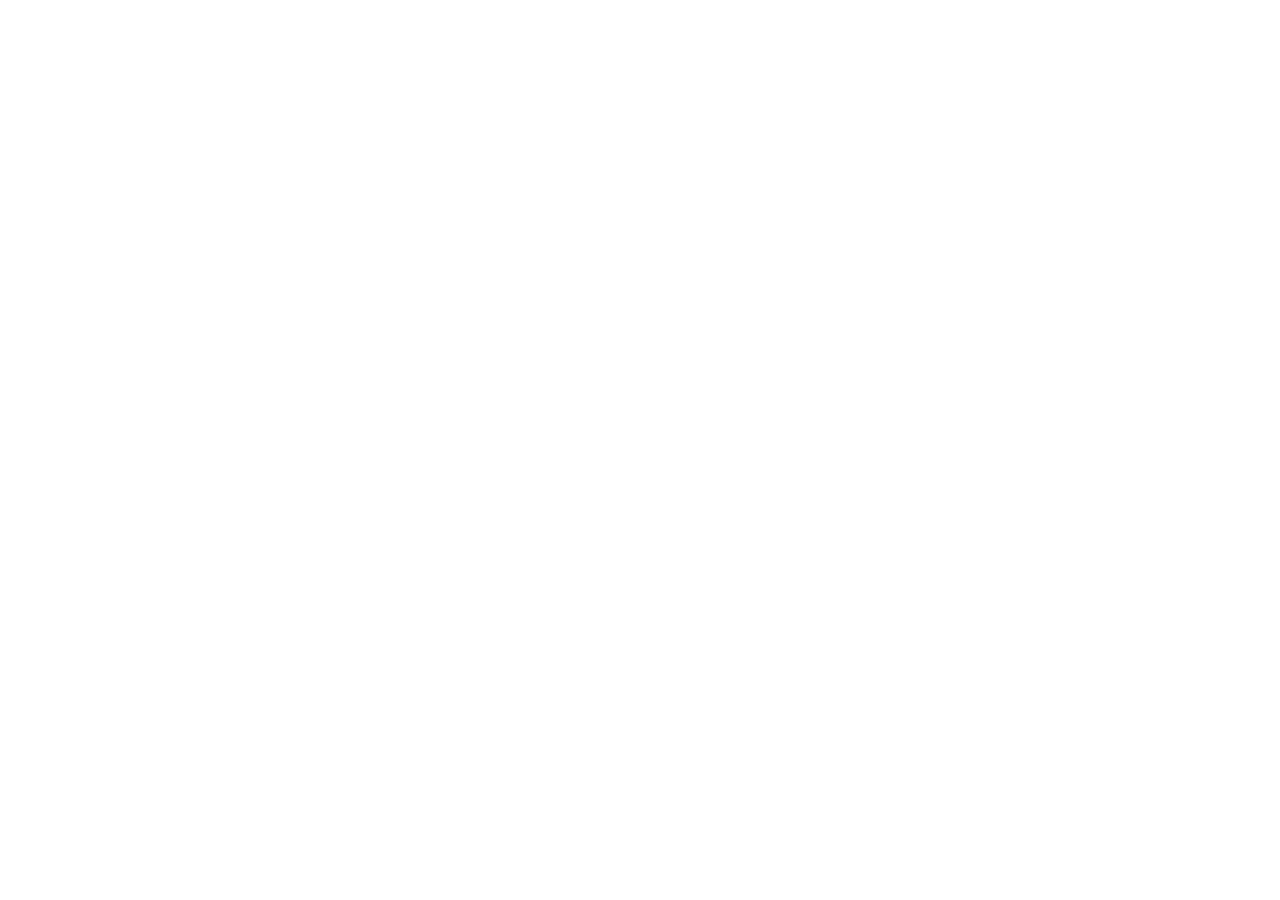
==== index.html @ 8bf5f6ca "Add files via upload" ====
<!DOCTYPE html>
<html>
    <head>  
        <title>Formulaire avec CSS</title>
        <meta charset="utf-8"/> 
        <link rel="stylesheet" href="style.css" type="text/css" >
       
    </head>
    
    <body >
        
        
    </body>


</html>
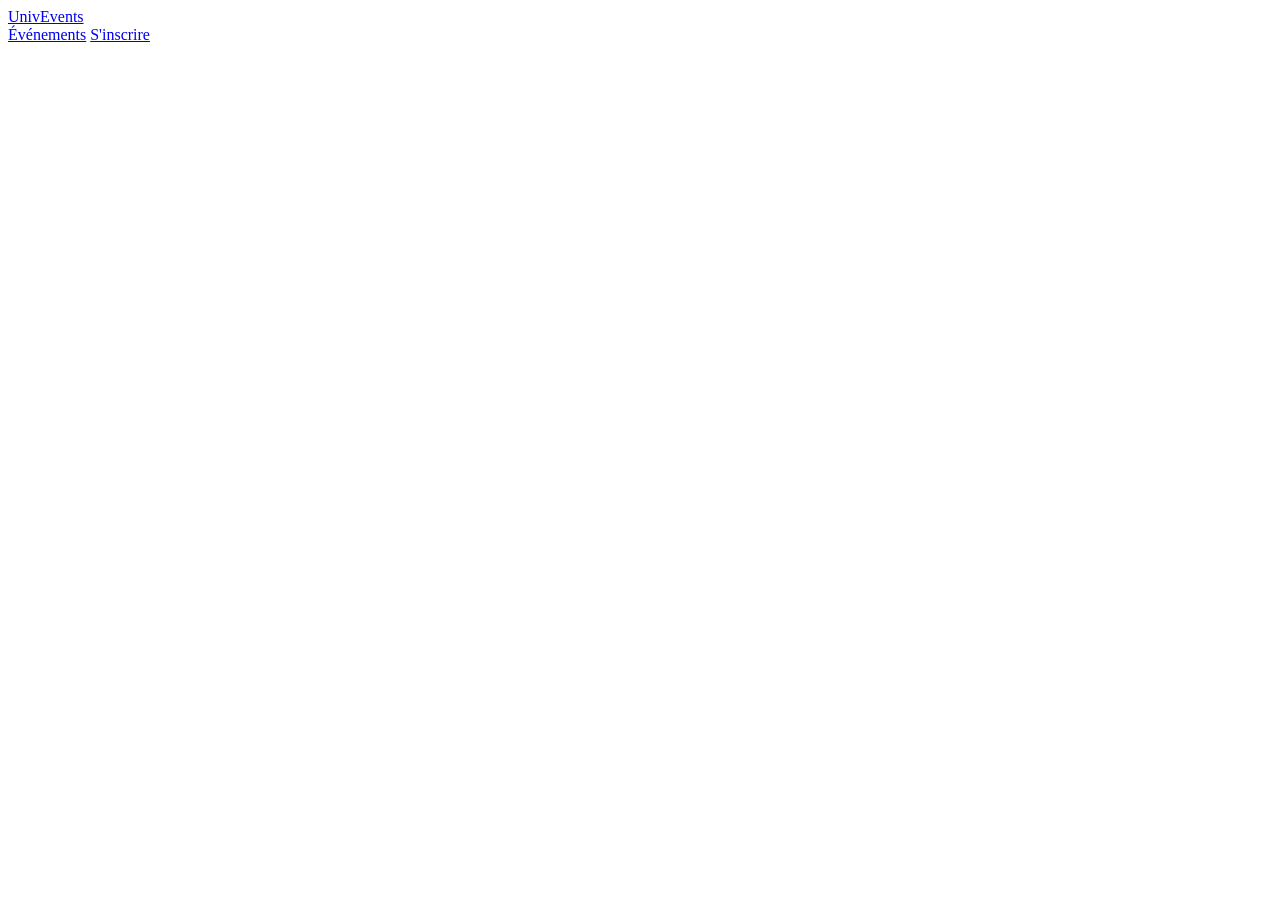
==== commit e873c8ec: "Update index.html" ====
--- a/index.html
+++ b/index.html
@@ -1,14 +1,22 @@
 <!DOCTYPE html>
 <html>
     <head>  
-        <title>Formulaire avec CSS</title>
+        <title>gestion des événements universitaires</title>
         <meta charset="utf-8"/> 
         <link rel="stylesheet" href="style.css" type="text/css" >
        
     </head>
     
     <body >
-        
+        <nav class="navbar navbar-expand-lg navbar-dark bg-dark">
+            <div class="container">
+                <a class="navbar-brand" href="#">UnivEvents</a>
+                    <div class="navbar-nav">
+                     <a class="nav-link" href="#liste">Événements</a>
+                     <a class="nav-link" href="#inscription">S'inscrire</a>
+                    </div>
+            </div>
+        </nav>
         
     </body>
 
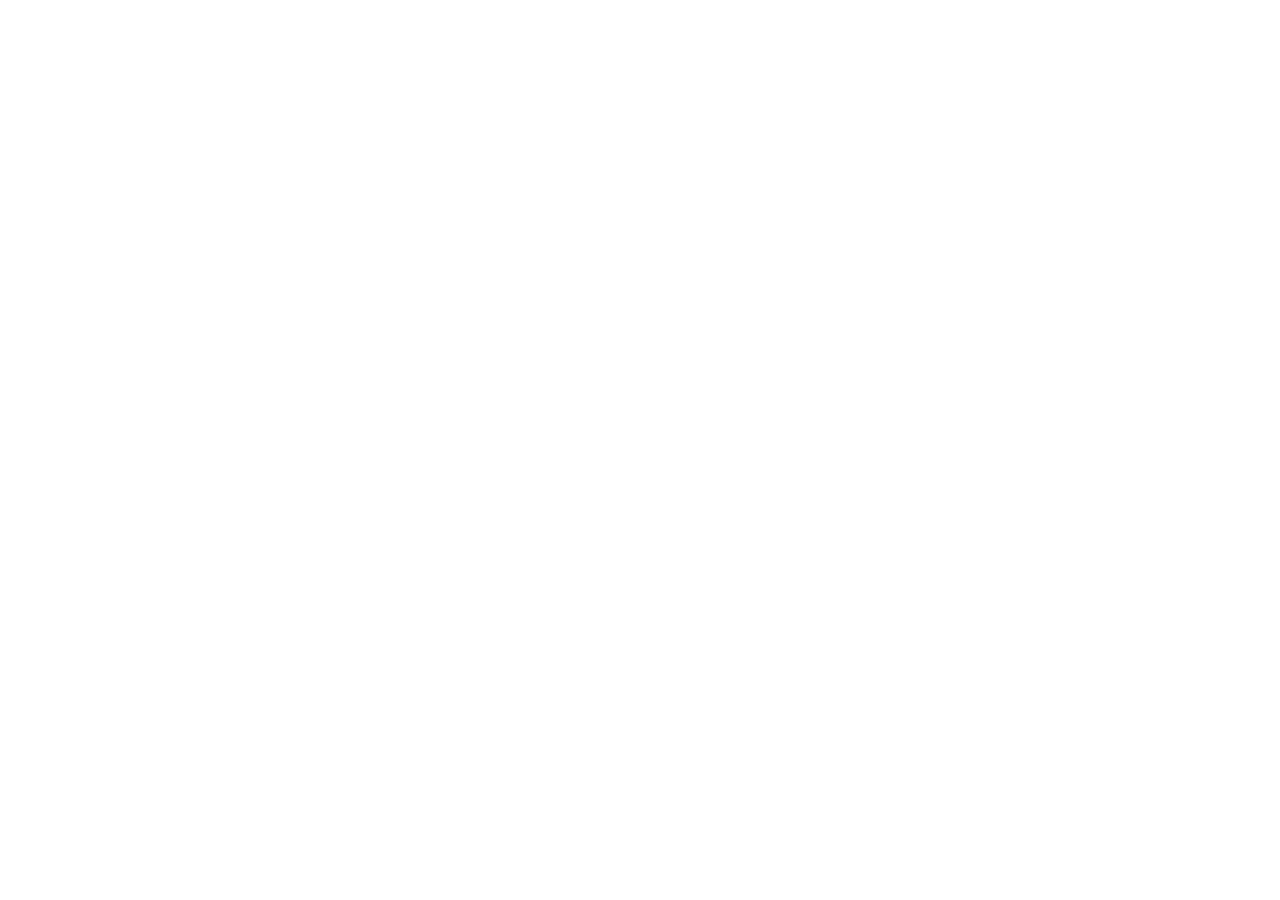
==== commit e86a8d64: "Update index.html" ====
--- a/index.html
+++ b/index.html
@@ -1,24 +1,16 @@
 <!DOCTYPE html>
 <html>
     <head>  
-        <title>gestion des événements universitaires</title>
+        <title>Formulaire avec CSS</title>
         <meta charset="utf-8"/> 
         <link rel="stylesheet" href="style.css" type="text/css" >
        
     </head>
     
     <body >
-        <nav class="navbar navbar-expand-lg navbar-dark bg-dark">
-            <div class="container">
-                <a class="navbar-brand" href="#">UnivEvents</a>
-                    <div class="navbar-nav">
-                     <a class="nav-link" href="#liste">Événements</a>
-                     <a class="nav-link" href="#inscription">S'inscrire</a>
-                    </div>
-            </div>
-        </nav>
         
-    </body>
+        
+    </body   UIKLOPPMMMLK
 
 
 </html>
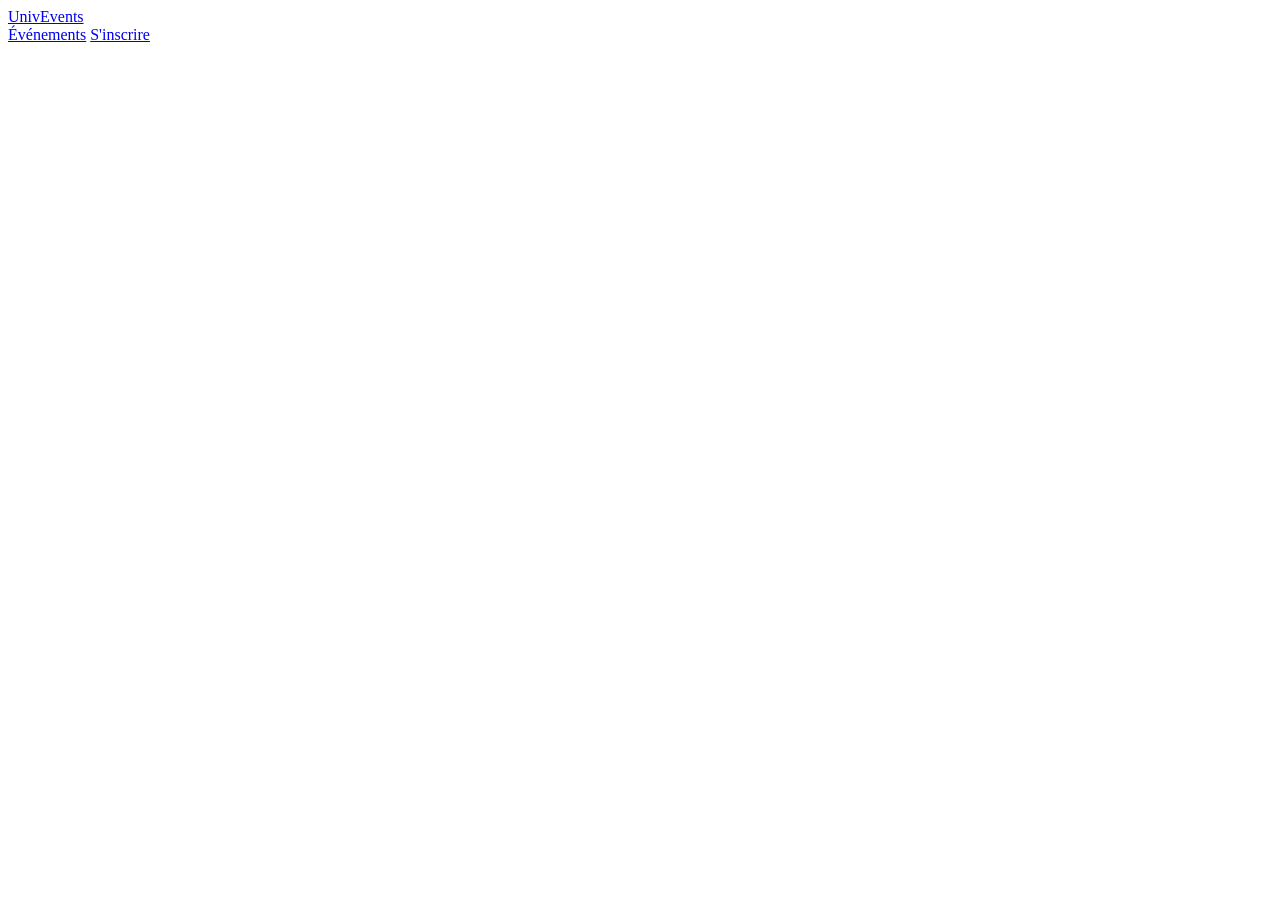
==== commit 24c3e2b4: "Merge branch 'main' into fgdgddd.HTML" ====
--- a/index.html
+++ b/index.html
@@ -1,16 +1,29 @@
 <!DOCTYPE html>
 <html>
     <head>  
-        <title>Formulaire avec CSS</title>
+        <title>gestion des événements universitaires</title>
         <meta charset="utf-8"/> 
         <link rel="stylesheet" href="style.css" type="text/css" >
        
     </head>
     
     <body >
+        <nav class="navbar navbar-expand-lg navbar-dark bg-dark">
+            <div class="container">
+                <a class="navbar-brand" href="#">UnivEvents</a>
+                    <div class="navbar-nav">
+                     <a class="nav-link" href="#liste">Événements</a>
+                     <a class="nav-link" href="#inscription">S'inscrire</a>
+                    </div>
+            </div>
+        </nav>
+
         
         
-    </body   UIKLOPPMMMLK
+    </body
+        <div></div>
+        <div></div>
+    </body>
 
 
 </html>
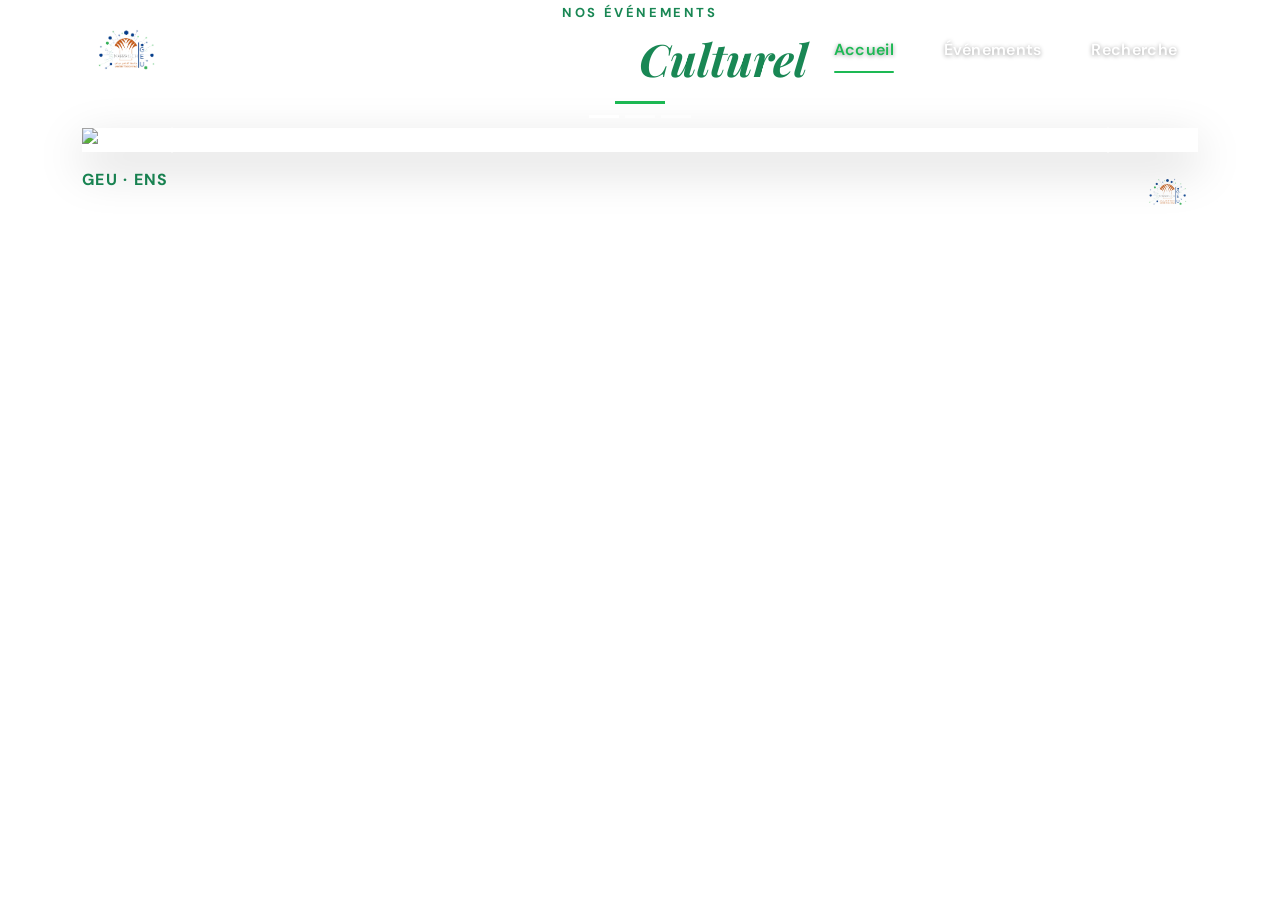
==== commit 97dfa719: "Update index.html" ====
--- a/index.html
+++ b/index.html
@@ -1,29 +1,142 @@
 <!DOCTYPE html>
-<html>
-    <head>  
-        <title>gestion des événements universitaires</title>
-        <meta charset="utf-8"/> 
-        <link rel="stylesheet" href="style.css" type="text/css" >
-       
-    </head>
-    
-    <body >
-        <nav class="navbar navbar-expand-lg navbar-dark bg-dark">
-            <div class="container">
-                <a class="navbar-brand" href="#">UnivEvents</a>
-                    <div class="navbar-nav">
-                     <a class="nav-link" href="#liste">Événements</a>
-                     <a class="nav-link" href="#inscription">S'inscrire</a>
-                    </div>
+<html lang="fr">
+<head>
+  <meta charset="UTF-8"/>
+  <meta name="viewport" content="width=device-width, initial-scale=1.0"/>
+  <title>GEU — ENS Marrakech</title>
+
+  <link href="https://fonts.googleapis.com/css2?family=Playfair+Display:ital,wght@0,400;0,700;0,900;1,400&family=DM+Sans:wght@300;400;500;600&display=swap" rel="stylesheet"/>
+  <link href="https://cdnjs.cloudflare.com/ajax/libs/bootstrap/5.3.3/css/bootstrap.min.css" rel="stylesheet"/>
+  <link rel="stylesheet" href="style.css"/>
+</head>
+<body>
+
+  <div id="loader">
+    <div class="spinner-border text-success" style="width: 4rem; height: 4rem;" role="status">
+      <span class="visually-hidden">Chargement...</span>
+    </div>
+  </div>
+
+  <nav class="navbar navbar-expand-md navbar-dark fixed-top custom-navbar">
+    <div class="container">
+      <a class="navbar-brand" href="#">
+        <img src="logo_uca.png" alt="Logo GEU" height="60" onerror="this.src='https://via.placeholder.com/150x60?text=LOGO'">
+      </a>
+      
+      <button class="navbar-toggler shadow-none border-0" type="button" data-bs-toggle="collapse" data-bs-target="#navbarResponsive">
+        <span class="navbar-toggler-icon"></span>
+      </button>
+      
+      <div class="collapse navbar-collapse" id="navbarResponsive">
+        <ul class="navbar-nav ms-auto mb-2 mb-lg-0 fw-bold">
+
+          <li class="nav-item">
+            <a class="nav-link active" href="#">Accueil</a>
+          </li>
+
+          <li class="nav-item">
+            <a class="nav-link" href="#">Événements</a>
+          </li>
+          
+          <li class="nav-item dropdown">
+            <a class="nav-link dropdown-toggle" href="recherche.html" id="rechercheDropdown" role="button" data-bs-toggle="dropdown" aria-expanded="false">
+              Recherche
+            </a>
+            <!--  Le dropdown est ICI, à l'intérieur de la navbar -->
+            <ul class="dropdown-menu dropdown-menu-end shadow border-0 custom-dropdown" aria-labelledby="rechercheDropdown">
+              <li><a class="dropdown-item" href="recherche.html#conferences">Conférence</a></li>
+              <li><a class="dropdown-item" href="recherche.html#formations">Formation</a></li>
+              <li><a class="dropdown-item" href="recherche.html#traditions">Événement traditionnel</a></li>
+            </ul>
+          </li>
+
+        </ul>
+      </div>
+    </div>
+  </nav>
+
+  <section class="hero-section d-flex align-items-center justify-content-center">
+    <div class="container text-center text-white z-1">
+      
+      <div class="mb-4">
+        <span class="text-success text-uppercase fw-bold" style="letter-spacing: 0.2em; font-size: 13px;">Nos Événements</span>
+        <h2 class="fw-bold mt-2" style="font-family: 'Playfair Display', serif; font-size: 2.8rem;">Agenda <em class="text-success">Culturel</em></h2>
+        <div style="width: 50px; height: 3px; background: #1db954; margin: 15px auto 0;"></div>
+      </div>
+
+      <div id="eventsCarousel" class="carousel slide mx-auto shadow-lg custom-carousel" data-bs-ride="carousel">
+        
+        <div class="carousel-indicators mb-4">
+          <button type="button" data-bs-target="#eventsCarousel" data-bs-slide-to="0" class="active" aria-current="true"></button>
+          <button type="button" data-bs-target="#eventsCarousel" data-bs-slide-to="1"></button>
+          <button type="button" data-bs-target="#eventsCarousel" data-bs-slide-to="2"></button>
+        </div>
+
+        <div class="carousel-inner h-100">
+          
+          <div class="carousel-item active h-100">
+            <img src="https://images.unsplash.com/photo-1540575467063-178a50c2df87?ixlib=rb-4.0.3&auto=format&fit=crop&w=1000&q=80" class="d-block w-100 h-100 img-cover" alt="Spectacle">
+            <div class="carousel-caption d-flex flex-column justify-content-end pb-5 h-100 carousel-overlay">
+              <span class="text-success fw-bold text-uppercase" style="font-size: 12px; letter-spacing: 0.2em;">01 Mars 2026</span>
+              <h3 class="fw-bold my-2" style="font-family: 'Playfair Display', serif;">Spectacle Vivant</h3>
+              <p class="small text-light d-none d-md-block px-4">Une journée de spectacles vivants, expositions artistiques et performances célébrant la diversité.</p>
+              <div class="mt-3">
+                <a href="#" class="btn btn-success rounded-pill fw-bold px-4 py-2 shadow">S'inscrire →</a>
+              </div>
             </div>
-        </nav>
+          </div>
+          
+          <div class="carousel-item h-100">
+            <img src="https://images.unsplash.com/photo-1513364776144-60967b0f800f?ixlib=rb-4.0.3&auto=format&fit=crop&w=1000&q=80" class="d-block w-100 h-100 img-cover" alt="Art">
+            <div class="carousel-caption d-flex flex-column justify-content-end pb-5 h-100 carousel-overlay">
+              <span class="text-success fw-bold text-uppercase" style="font-size: 12px; letter-spacing: 0.2em;">15 Avril 2026</span>
+              <h3 class="fw-bold my-2" style="font-family: 'Playfair Display', serif;">Exposition Artistique</h3>
+              <p class="small text-light d-none d-md-block px-4">Découvrez les créations artistiques des étudiants de l'ENS Marrakech.</p>
+              <div class="mt-3">
+                <a href="#" class="btn btn-success rounded-pill fw-bold px-4 py-2 shadow">S'inscrire →</a>
+              </div>
+            </div>
+          </div>
 
-        
-        
-    </body
-        <div></div>
-        <div></div>
-    </body>
+          <div class="carousel-item h-100">
+            <img src="https://images.unsplash.com/photo-1492684223066-81342ee5ff30?ixlib=rb-4.0.3&auto=format&fit=crop&w=1000&q=80" class="d-block w-100 h-100 img-cover" alt="Culture">
+            <div class="carousel-caption d-flex flex-column justify-content-end pb-5 h-100 carousel-overlay">
+              <span class="text-success fw-bold text-uppercase" style="font-size: 12px; letter-spacing: 0.2em;">20 Mai 2026</span>
+              <h3 class="fw-bold my-2" style="font-family: 'Playfair Display', serif;">Festival Culturel</h3>
+              <p class="small text-light d-none d-md-block px-4">Un festival mettant en lumière le patrimoine et la culture marocaine.</p>
+              <div class="mt-3">
+                <a href="#" class="btn btn-success rounded-pill fw-bold px-4 py-2 shadow">S'inscrire →</a>
+              </div>
+            </div>
+          </div>
 
+        </div>
 
+        <button class="carousel-control-prev" type="button" data-bs-target="#eventsCarousel" data-bs-slide="prev">
+          <span class="carousel-control-prev-icon rounded-circle p-3 custom-arrow" aria-hidden="true"></span>
+          <span class="visually-hidden">Précédent</span>
+        </button>
+        <button class="carousel-control-next" type="button" data-bs-target="#eventsCarousel" data-bs-slide="next">
+          <span class="carousel-control-next-icon rounded-circle p-3 custom-arrow" aria-hidden="true"></span>
+          <span class="visually-hidden">Suivant</span>
+        </button>
+      </div>
+
+    </div>
+  </section>
+
+  <footer class="text-light py-3 custom-footer">
+    <div class="container d-flex flex-column flex-md-row justify-content-between align-items-center">
+      <div class="mb-2 mb-md-0 text-center text-md-start">
+        <span class="text-success fw-bold d-block" style="letter-spacing: 0.08em;">GEU · ENS</span>
+        <small class="text-white-50">TEL: +212 5 24 34 01 25 | EMAIL: contact@geu-marrakech.ac.ma</small>
+      </div>
+      <div>
+        <img src="logo_uca.png" alt="Logo UCA" height="40" style="opacity: 0.9;" onerror="this.src='https://via.placeholder.com/100x40?text=LOGO'">
+      </div>
+    </div>
+  </footer>
+
+  <script src="https://cdnjs.cloudflare.com/ajax/libs/bootstrap/5.3.3/js/bootstrap.bundle.min.js"></script>
+</body>
 </html>
--- a/style.css
+++ b/style.css
@@ -0,0 +1,534 @@
+:root {
+  --green: #1db954;
+  --navy: #1a3a5c;
+  --dark: #111;
+  --light: #f9f9f7;
+  --nav-height: 100px;
+}
+
+* {
+  box-sizing: border-box;
+  margin: 0;
+  padding: 0;
+}
+
+/* ENS photo background — darkened 
+.carousel-bg {
+  position: absolute;
+  inset: 0;
+  background: url('https://ens.uca.ma/images/ens_officiel.jpg') center / cover no-repeat;
+  filter: brightness(0.50) saturate(1.1) contrast(1.05);
+  z-index: 0;
+}*/
+body {
+  font-family: 'DM Sans', sans-serif;
+  background: url('https://ens.uca.ma/images/ens_officiel.jpg') center / cover no-repeat fixed;
+}
+
+/* ===== LOADER ===== */
+#loader {
+  position: fixed;
+  top: 0; left: 0;
+  width: 100%; height: 100%;
+  background:rgb(208, 218, 233);
+  display: flex;
+  justify-content: center;
+  align-items: center;
+  z-index: 9999;
+  animation: fadeOut 0s ease 2.5s forwards;
+}
+
+#loader .loader-logo {
+  width: 260px;
+  animation: pulse 1s ease-in-out infinite;
+}
+
+@keyframes pulse {
+  0%, 100% { transform: scale(1);   opacity: 1;   }
+  50%       { transform: scale(1.1); opacity: 0.75; }
+}
+
+@keyframes fadeOut {
+  to { opacity: 0; visibility: hidden; }
+}
+
+/* ===== LOADER TEXT ===== */
+.loader-content {
+  display: flex;
+  flex-direction: column;
+  align-items: center;
+  gap: 1.2rem;
+}
+
+.loader-text {
+  color: #1a3a5c;
+  font-family: 'DM Sans', sans-serif;
+  font-size: 1.4rem;
+  font-weight: 600;
+  letter-spacing: 0.04em;
+  opacity: 0;
+  transform: translateY(10px);
+  animation: fadeUpIn 0.8s ease 0.6s forwards;
+}
+
+.loader-text span {
+  color: #1db954;
+}
+
+@keyframes fadeUpIn {
+  to {
+    opacity: 1;
+    transform: translateY(0);
+  }
+}
+
+/* ── NAVBAR — fully transparent, floats over hero ── */
+.navbar {
+  height: var(--nav-height);
+  background: transparent;
+  border-bottom: none;
+  padding: 0 2.5rem;
+  position: absolute;
+  top: 0;
+  left: 0;
+  right: 0;
+  z-index: 100;
+}
+
+.navbar-container {
+  display: flex;
+  align-items: center;
+  height: 100%;
+  position: relative;
+}
+
+/* Logo */
+.navbar-brand {
+  text-decoration: none;
+  flex-shrink: 0;
+  display: flex;
+  align-items: center;
+  margin-right: auto;
+}
+
+.nav-logo {
+  height: 100px;
+  width: auto;
+  object-fit: contain;
+  display: block;
+  image-rendering: -webkit-optimize-contrast;
+  image-rendering: crisp-edges;
+  filter: drop-shadow(0 2px 10px rgba(0,0,0,0.25));
+}
+
+/* Nav links — shifted right of center */
+.nav-menu {
+  position: absolute;
+  left: 78%;
+  transform: translateX(-50%);
+  display: flex;
+  align-items: center;
+}
+
+.navbar-nav {
+  display: flex;
+  flex-direction: row;
+  gap: 0.5rem;
+  list-style: none;
+  margin: 0;
+  padding: 0;
+}
+
+.navbar-nav .nav-link {
+  font-family: 'DM Sans', sans-serif;
+  font-size: 1rem;
+  font-weight: 600;
+  color: #fff !important;
+  text-shadow: 0 1px 4px rgba(0,0,0,0.4);
+  padding: 0.45rem 1.3rem !important;
+  position: relative;
+  text-decoration: none;
+  transition: color 0.2s;
+  white-space: nowrap;
+  letter-spacing: 0.02em;
+}
+
+.navbar-nav .nav-link::after {
+  content: '';
+  position: absolute;
+  bottom: -4px;
+  left: 1.3rem;
+  right: 1.3rem;
+  height: 2.5px;
+  background: var(--green);
+  border-radius: 2px;
+  transform: scaleX(0);
+  transition: transform 0.25s ease;
+
+}
+
+.navbar-nav .nav-link:hover { color: var(--green) !important; }
+
+.navbar-nav .nav-link:hover::after,
+.navbar-nav .nav-link.active::after { transform: scaleX(1); }
+
+.navbar-nav .nav-link.active { color: var(--green) !important; }
+
+/* ── Hamburger (CSS-only via checkbox) ── */
+.nav-toggle-checkbox { display: none; }
+
+.hamburger {
+  display: none;
+  flex-direction: column;
+  justify-content: center;
+  gap: 5px;
+  cursor: pointer;
+  width: 36px;
+  height: 36px;
+  padding: 4px;
+  margin-left: auto;
+  flex-shrink: 0;
+}
+
+.hamburger span {
+  display: block;
+  height: 2px;
+  background: #fff;
+  border-radius: 2px;
+  transition: all 0.3s ease;
+}
+
+.nav-toggle-checkbox:checked ~ nav .hamburger span:nth-child(1) { transform: translateY(7px) rotate(45deg); }
+.nav-toggle-checkbox:checked ~ nav .hamburger span:nth-child(2) { opacity: 0; }
+.nav-toggle-checkbox:checked ~ nav .hamburger span:nth-child(3) { transform: translateY(-7px) rotate(-45deg); }
+
+/* ── Hero ── */
+.hero {
+  min-height: 100vh;
+  background:
+    linear-gradient(rgba(0,0,0,0.45), rgba(0,0,0,0.45)),
+    url('https://ens.uca.ma/images/ens_officiel.jpg') center/cover no-repeat;
+  display: flex;
+  align-items: center;
+  justify-content: center;
+  text-align: center;
+  color: #fff;
+}
+
+.hero-content { margin-top: calc(var(--nav-height) / 2); }
+
+.hero h1 {
+  font-size: clamp(2rem, 6vw, 4rem);
+  font-weight: 600;
+  line-height: 1.2;
+  letter-spacing: -0.5px;
+}
+
+.hero p {
+  font-size: 1.1rem;
+  opacity: 0.75;
+  margin-top: 1rem;
+}
+
+/* ── RESPONSIVE ── */
+@media (max-width: 768px) {
+  .hamburger { display: flex; }
+
+  .nav-menu {
+    position: fixed;
+    left: 0; right: 0;
+    top: var(--nav-height);
+    transform: none;
+    background: rgba(15,15,15,0.96);
+    backdrop-filter: blur(16px);
+    border-bottom: 1px solid rgba(255,255,255,0.08);
+    flex-direction: column;
+    align-items: flex-start;
+    padding: 0 2rem;
+    max-height: 0;
+    overflow: hidden;
+    transition: max-height 0.35s ease, padding 0.3s ease;
+  }
+
+  .nav-toggle-checkbox:checked ~ nav .nav-menu {
+    max-height: 600px;
+    overflow: visible;
+    padding: 1rem 2rem 1.5rem;
+  }
+
+  .navbar-nav {
+    flex-direction: column;
+    width: 100%;
+    gap: 0;
+  }
+
+  .navbar-nav .nav-link {
+    padding: 0.65rem 0 !important;
+    width: 100%;
+    border-bottom: 1px solid rgba(255,255,255,0.07);
+    color: #fff !important;
+  }
+
+  .navbar-nav .nav-link::after { bottom: 0; left: 0; right: 0; }
+}
+/* ===== DROPDOWN RECHERCHE ===== */
+.nav-item.dropdown {
+  position: relative;
+}
+
+.dropdown-arrow {
+  display: inline-block;
+  width: 0; height: 0;
+  border-left: 4px solid transparent;
+  border-right: 4px solid transparent;
+  border-top: 5px solid #fff;
+  margin-left: 4px;
+  transition: transform 0.25s ease;
+  position: relative;
+  top: 1px;
+}
+
+.dropdown-menu-custom {
+  position: absolute;
+  top: calc(100% + 14px);
+  left: 50%;
+  transform: translateX(-50%) scaleY(0.9);
+  transform-origin: top center;
+  background: rgba(255, 255, 255, 0.97);
+  backdrop-filter: blur(16px);
+  border-radius: 12px;
+  box-shadow: 0 8px 32px rgba(0,0,0,0.18);
+  min-width: 220px;
+  padding: 0.5rem 0;
+  opacity: 0;
+  pointer-events: none;
+  transition: opacity 0.22s ease, transform 0.22s ease;
+  z-index: 200;
+}
+
+.dropdown-menu-custom::before {
+  content: '';
+  position: absolute;
+  top: -7px;
+  left: 50%;
+  transform: translateX(-50%);
+  border-left: 8px solid transparent;
+  border-right: 8px solid transparent;
+  border-bottom: 8px solid rgba(255,255,255,0.97);
+}
+
+.dropdown-menu-custom a {
+  display: block;
+  padding: 0.65rem 1.4rem;
+  font-size: 0.95rem;
+  font-weight: 500;
+  color: #111 !important;
+  text-decoration: none;
+  text-shadow: none;
+  transition: background 0.15s, color 0.15s;
+}
+
+.dropdown-menu-custom a:hover {
+  background: rgba(29, 185, 84, 0.09);
+  color: #1db954 !important;
+}
+
+.dropdown-menu-custom a + a {
+  border-top: 1px solid rgba(0,0,0,0.05);
+}
+
+.nav-item.dropdown:hover .dropdown-menu-custom,
+.nav-item.dropdown:focus-within .dropdown-menu-custom {
+  opacity: 1;
+  pointer-events: auto;
+  transform: translateX(-50%) scaleY(1);
+}
+
+.nav-item.dropdown:hover .dropdown-arrow {
+  transform: rotate(180deg);
+  border-top-color: #1db954;
+}
+
+.nav-item.dropdown:hover > .nav-link {
+  color: #1db954 !important;
+}
+
+/* ===== MOBILE DROPDOWN FIX ===== */
+@media (max-width: 768px) {
+  .nav-item.dropdown {
+    width: 100%;
+    flex-direction: column;
+  }
+
+  .dropdown-menu-custom {
+    position: static;
+    transform: none !important;
+    left: auto;
+    top: auto;
+    box-shadow: none;
+    border-radius: 8px;
+    background: rgba(255,255,255,0.10);
+    min-width: 100%;
+    margin-top: 0.25rem;
+    padding: 0.25rem 0;
+    border-radius: 8px;
+    opacity: 0;
+    max-height: 0;
+    overflow: hidden;
+    pointer-events: none;
+    transition: opacity 0.25s ease, max-height 0.3s ease;
+  }
+
+  .dropdown-menu-custom::before {
+    display: none;
+  }
+
+  .dropdown-menu-custom a {
+    color: #fff !important;
+    padding: 0.55rem 1rem;
+    font-size: 0.9rem;
+    border-top: 1px solid rgba(255,255,255,0.07);
+  }
+
+  .dropdown-menu-custom a:hover {
+    background: rgba(29, 185, 84, 0.15);
+    color: #1db954 !important;
+  }
+
+  /* Show dropdown on mobile when .open class is added via JS */
+  .nav-item.dropdown.open .dropdown-menu-custom {
+    opacity: 1;
+    max-height: 200px;
+    pointer-events: auto;
+  }
+
+  .nav-item.dropdown.open .dropdown-arrow {
+    transform: rotate(180deg);
+    border-top-color: #1db954;
+  }
+
+  .nav-item.dropdown.open > .nav-link {
+    color: #1db954 !important;
+  }
+}
+
+
+
+/*event card*/
+.events-section {
+      --navy:       #1a3a5c;
+      --navy-dark:  #111111;
+      --gold:       #1db954;
+      --gold-light: #25e066;
+      --gold-dim:   rgba(29, 185, 84, 0.18);
+      --text-muted: #a8d5b5;
+
+      display: flex;
+      flex-direction: column;
+      align-items: center;
+      justify-content: center;
+      padding: 100px 20px 90px;
+      position: relative;
+      overflow: hidden;
+      font-family: 'DM Sans', sans-serif;
+      box-sizing: border-box;
+    }
+
+    .events-section::before {
+      content: '';
+      position: absolute;
+      top: 50%; left: 50%;
+      transform: translate(-50%, -50%);
+      width: 900px; height: 600px;
+      border-radius: 50%;
+      background: radial-gradient(ellipse, rgba(0,43,92,0.5) 0%, transparent 70%);
+      pointer-events: none;
+    }
+
+/* section-header: fade in from top */
+.section-header {
+  animation: fadeInDown 0.9s ease-out 0.1s both;
+}
+
+/* oval-frame: fade in from bottom with slight scale */
+.oval-frame {
+  animation: fadeInUp 1.3s ease-out 0.25s both;
+}
+
+/* arrow buttons: fade in from sides */
+.arrow-btn:first-of-type {
+  animation: fadeInLeft 0.8s ease-out 0.6s both;
+}
+.arrow-btn:last-of-type {
+  animation: fadeInRight 0.8s ease-out 0.6s both;
+}
+
+/* dots nav: fade in from bottom */
+.dots-nav {
+  animation: fadeInUp 0.7s ease-out 0.8s both;
+}
+
+/* Keyframes */
+@keyframes fadeInDown {
+  from { opacity: 0; transform: translateY(-30px); }
+  to   { opacity: 1; transform: translateY(0); }
+}
+@keyframes fadeInUp {
+  from { opacity: 0; transform: translateY(60px) scale(0.95); }
+  to   { opacity: 1; transform: translateY(0) scale(1); }
+}
+@keyframes fadeInLeft {
+  from { opacity: 0; transform: translateX(-20px); }
+  to   { opacity: 1; transform: translateX(0); }
+}
+@keyframes fadeInRight {
+  from { opacity: 0; transform: translateX(20px); }
+  to   { opacity: 1; transform: translateX(0); }
+}
+    /* ===== FOOTER ===== */
+.geu-footer {
+  background: rgba(0, 0, 0, 0.15);        
+  backdrop-filter: blur(6px);             
+  -webkit-backdrop-filter: blur(6px);
+  border-top: 1px solid rgba(255, 255, 255, 0.2);
+  padding: 10px 50px;
+}
+
+.geu-footer-inner {
+  display: flex;
+  justify-content: space-between;
+  align-items: center;
+  max-width: 1200px;
+  margin: 0 auto;
+}
+
+.geu-footer-left {
+  display: flex;
+  flex-direction: column;
+  gap: 2px;
+}
+
+.geu-footer-title {
+  color: #1db954;             
+  font-weight: 700;
+  font-size: 0.85rem;
+  letter-spacing: 0.08em;
+}
+
+.geu-footer-left span:last-child {
+  color: rgba(255, 255, 255, 0.85);
+  font-size: 0.78rem;
+}
+
+.geu-footer-right {
+  display: flex;
+  align-items: center;
+  gap: 10px;
+  color: rgba(255, 255, 255, 0.8);
+  font-size: 0.78rem;
+}
+
+.geu-footer-logo {
+  width: 65px;                  
+  opacity: 0.95;
+}
